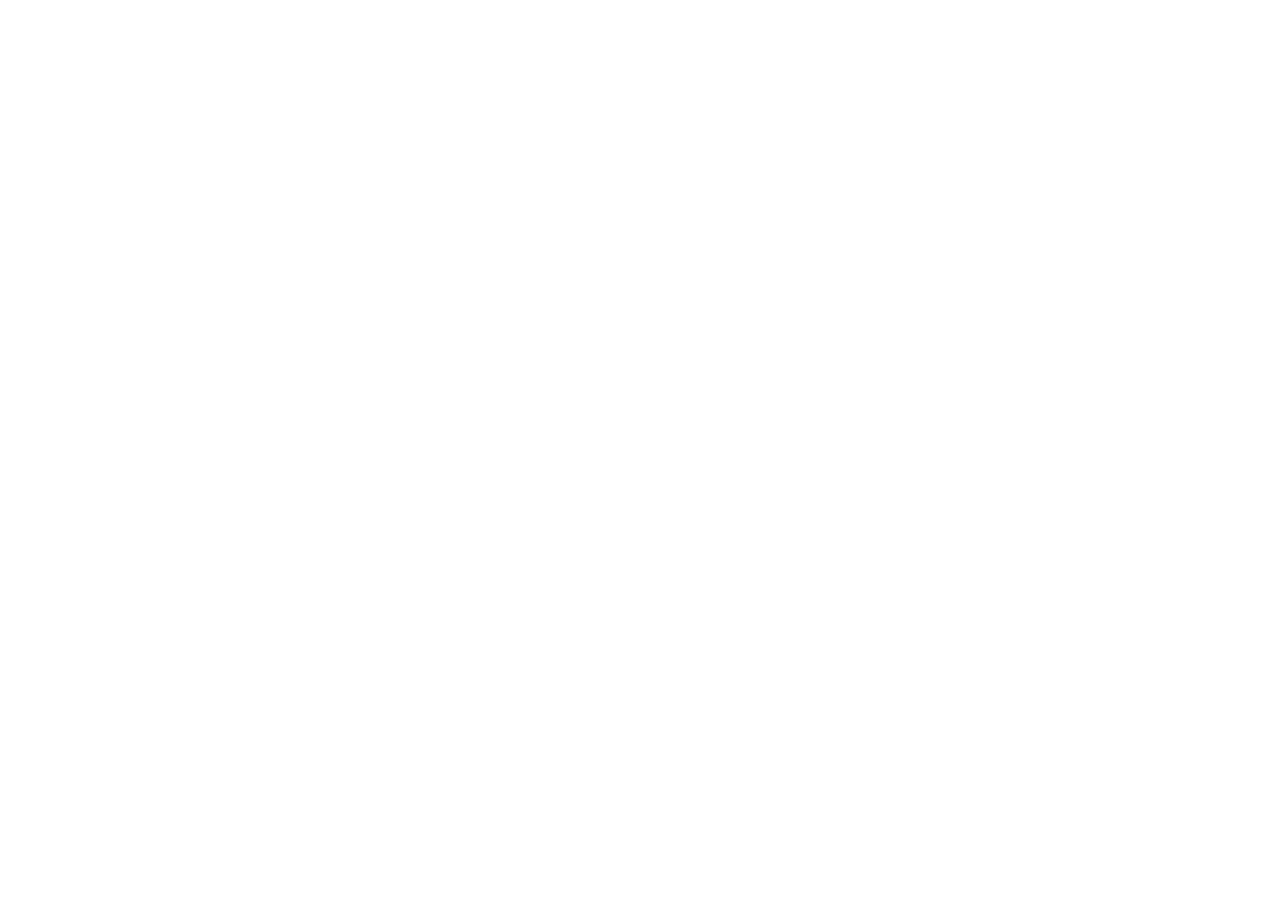
==== SNACK-2/index.html @ 4459ed76 "[FEAT] JS: array squadre + console.table" ====
<!DOCTYPE html>
<html lang="en">

<head>
    <meta charset="UTF-8">
    <meta name="viewport" content="width=device-width, initial-scale=1.0">

    <!-- CSS -->
    <link rel="stylesheet" href="./CSS/style.css">
    <title>Document</title>
</head>

<body>

    <!-- JS -->
    <script src="./JS/script.js"></script>

</body>

</html>
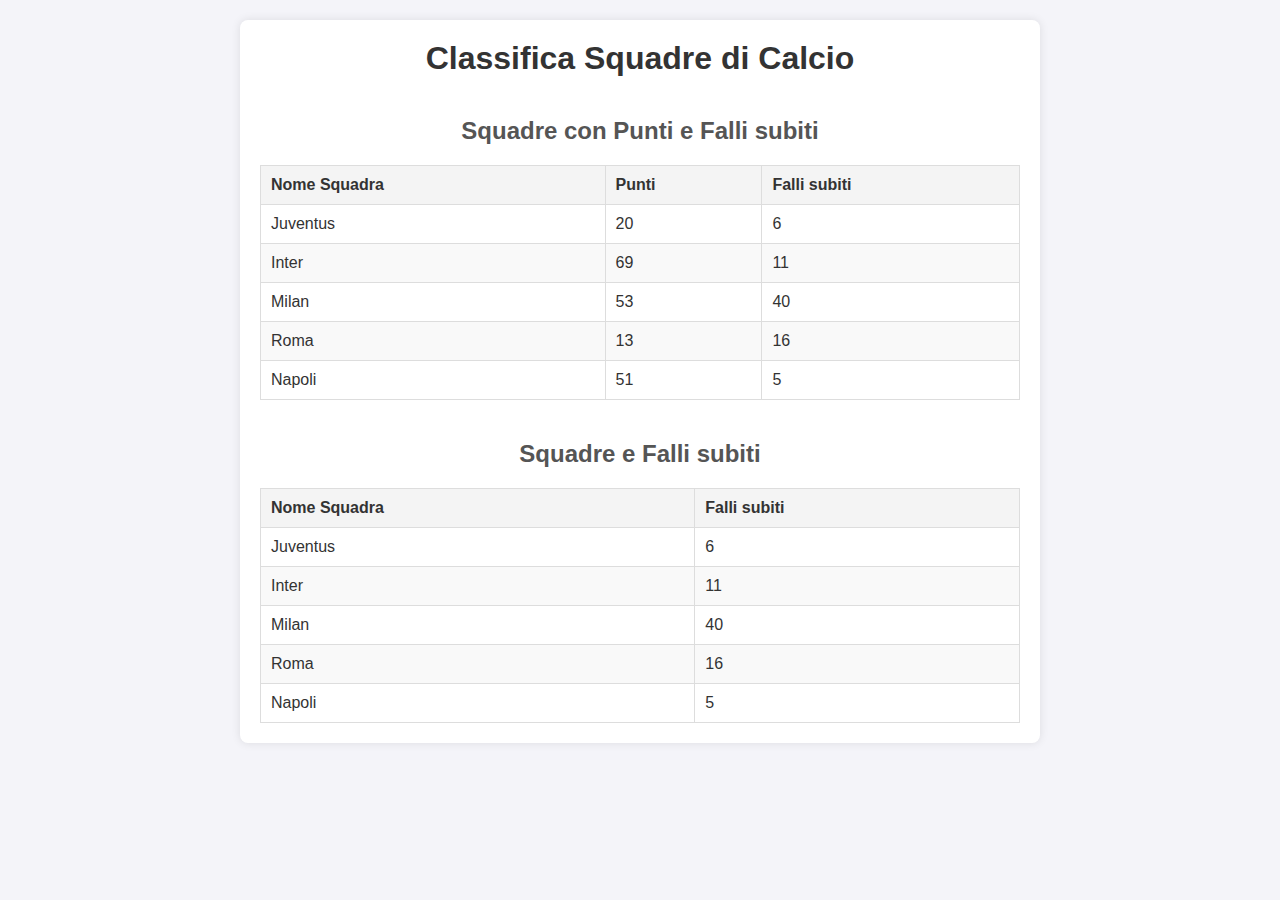
==== commit 8ae2b381: "[FEAT] HTML & CSS: Snack-2" ====
--- a/SNACK-2/index.html
+++ b/SNACK-2/index.html
@@ -7,10 +7,73 @@
 
     <!-- CSS -->
     <link rel="stylesheet" href="./CSS/style.css">
-    <title>Document</title>
+    <title>Snack-2</title>
 </head>
 
 <body>
+
+    <div class="container">
+
+        <h1>Classifica Squadre di Calcio</h1>
+
+        <!-- Tabella per visualizzare tutte le squadre -->
+        <div class="table-container">
+
+            <h2>Squadre con Punti e Falli subiti</h2>
+
+            <table id="tableSquadre">
+
+                <thead>
+
+                    <tr>
+
+                        <th>Nome Squadra</th>
+                        <th>Punti</th>
+                        <th>Falli subiti</th>
+
+                    </tr>
+                    
+                </thead>
+
+                <tbody>
+
+                    <!-- Le righe delle squadre verranno inserite tramite JavaScript -->
+
+                </tbody>
+
+            </table>
+
+        </div>
+
+        <!-- Tabella per visualizzare solo i nomi e i falli subiti -->
+        <div class="table-container">
+
+            <h2>Squadre e Falli subiti</h2>
+
+            <table id="tableFalliSubiti">
+
+                <thead>
+
+                    <tr>
+
+                        <th>Nome Squadra</th>
+                        <th>Falli subiti</th>
+
+                    </tr>
+
+                </thead>
+
+                <tbody>
+
+                    <!-- Le righe dei falli subiti verranno inserite tramite JavaScript -->
+
+                </tbody>
+
+            </table>
+
+        </div>
+
+    </div>
 
     <!-- JS -->
     <script src="./JS/script.js"></script>
--- a/SNACK-2/CSS/style.css
+++ b/SNACK-2/CSS/style.css
@@ -0,0 +1,89 @@
+* {
+
+    margin: 0;
+    padding: 0;
+    box-sizing: border-box;
+
+}
+
+/* REGOLE GENERALI */
+body {
+
+    font-family: Arial, sans-serif;
+    margin: 20px;
+    background-color: #f4f4f9;
+    color: #333;
+
+}
+
+.container {
+
+    max-width: 800px;
+    margin: 0 auto;
+    background-color: #fff;
+    padding: 20px;
+    border-radius: 8px;
+    box-shadow: 0 0 10px rgba(0, 0, 0, 0.1);
+
+}
+
+h1 {
+
+    text-align: center;
+    color: #333;
+
+}
+
+h2 {
+
+    color: #555;
+    margin-top: 40px;
+    text-align: center;
+
+}
+
+/* REGOLE TABELLA */
+table {
+
+    width: 100%;
+    border-collapse: collapse;
+    margin-top: 20px;
+
+}
+
+table, th, td {
+
+    border: 1px solid #ddd;
+
+}
+
+th, td {
+
+    padding: 10px;
+    text-align: left;
+
+}
+
+th {
+
+    background-color: #f4f4f4;
+
+}
+
+tr:nth-child(even) {
+
+    background-color: #f9f9f9;
+
+}
+
+tr:hover {
+
+    background-color: #eaeaea;
+
+}
+
+.table-container {
+
+    margin-top: 30px;
+    
+}